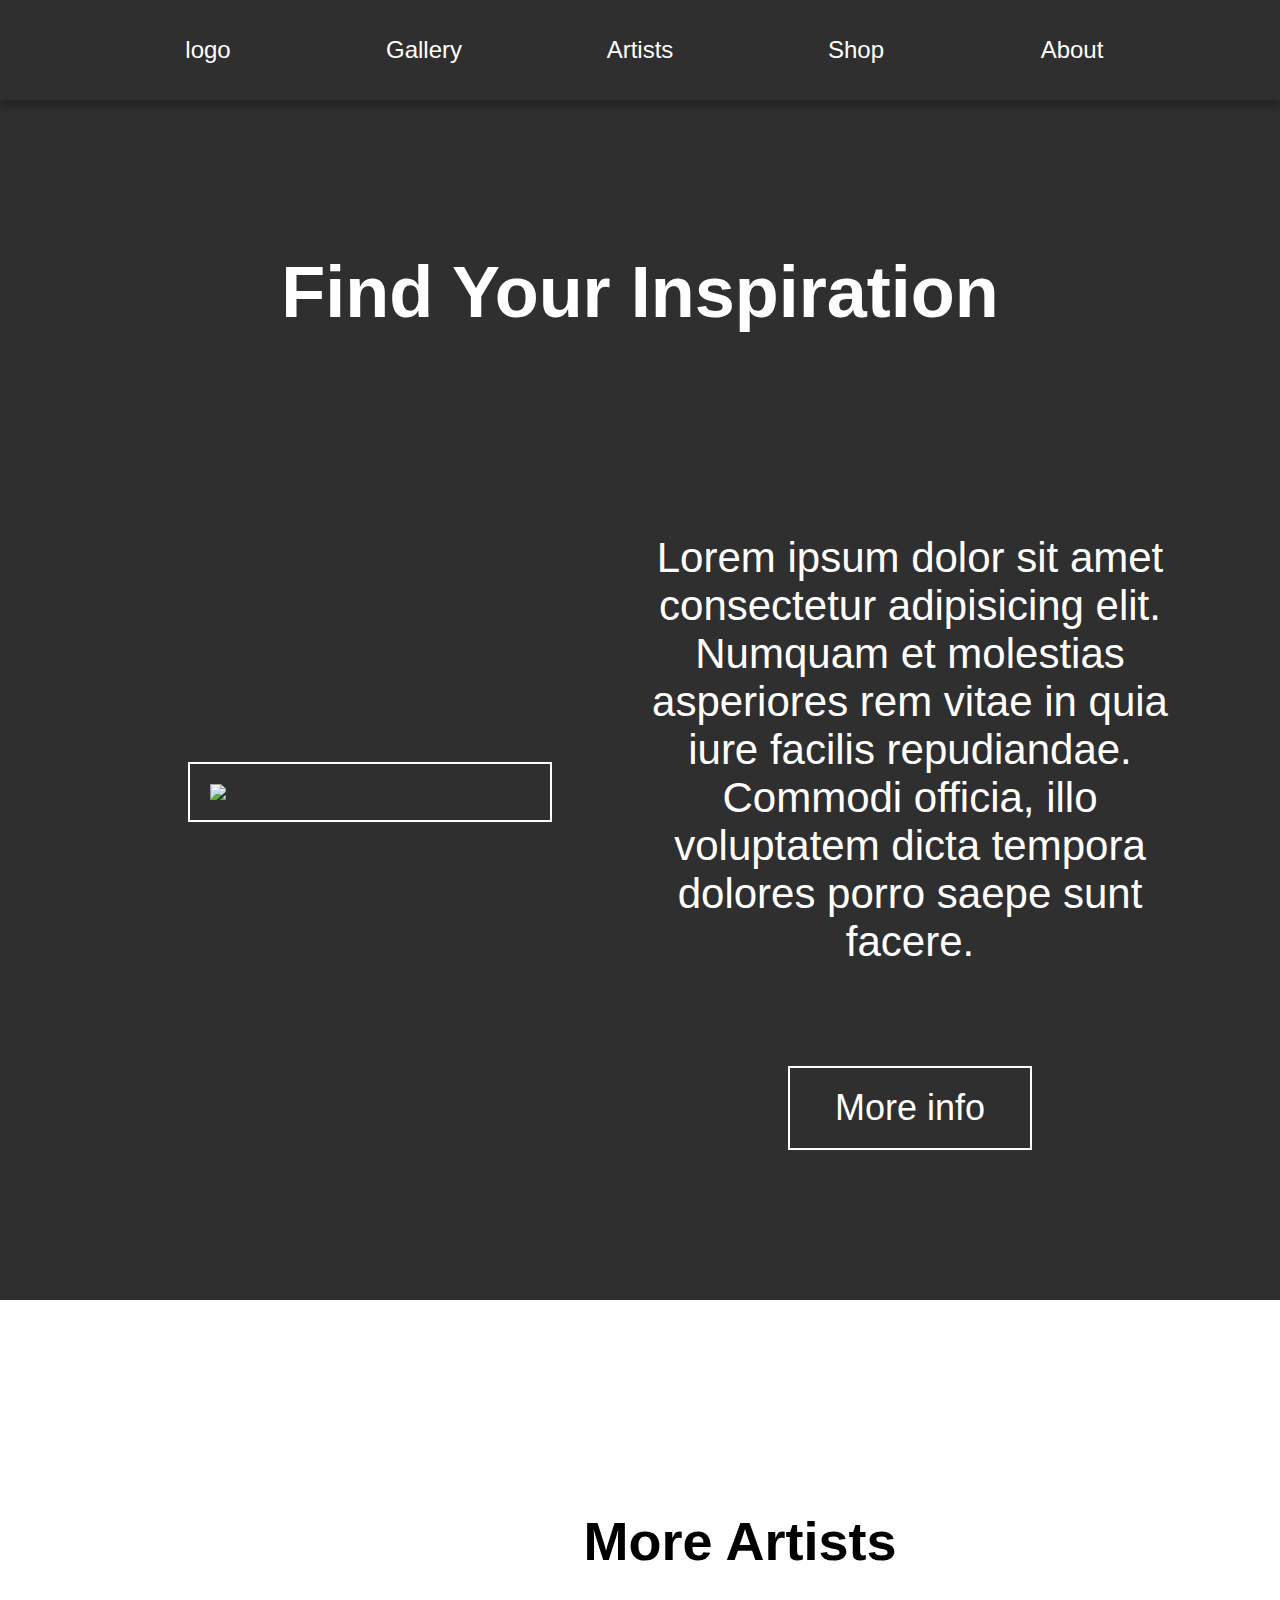
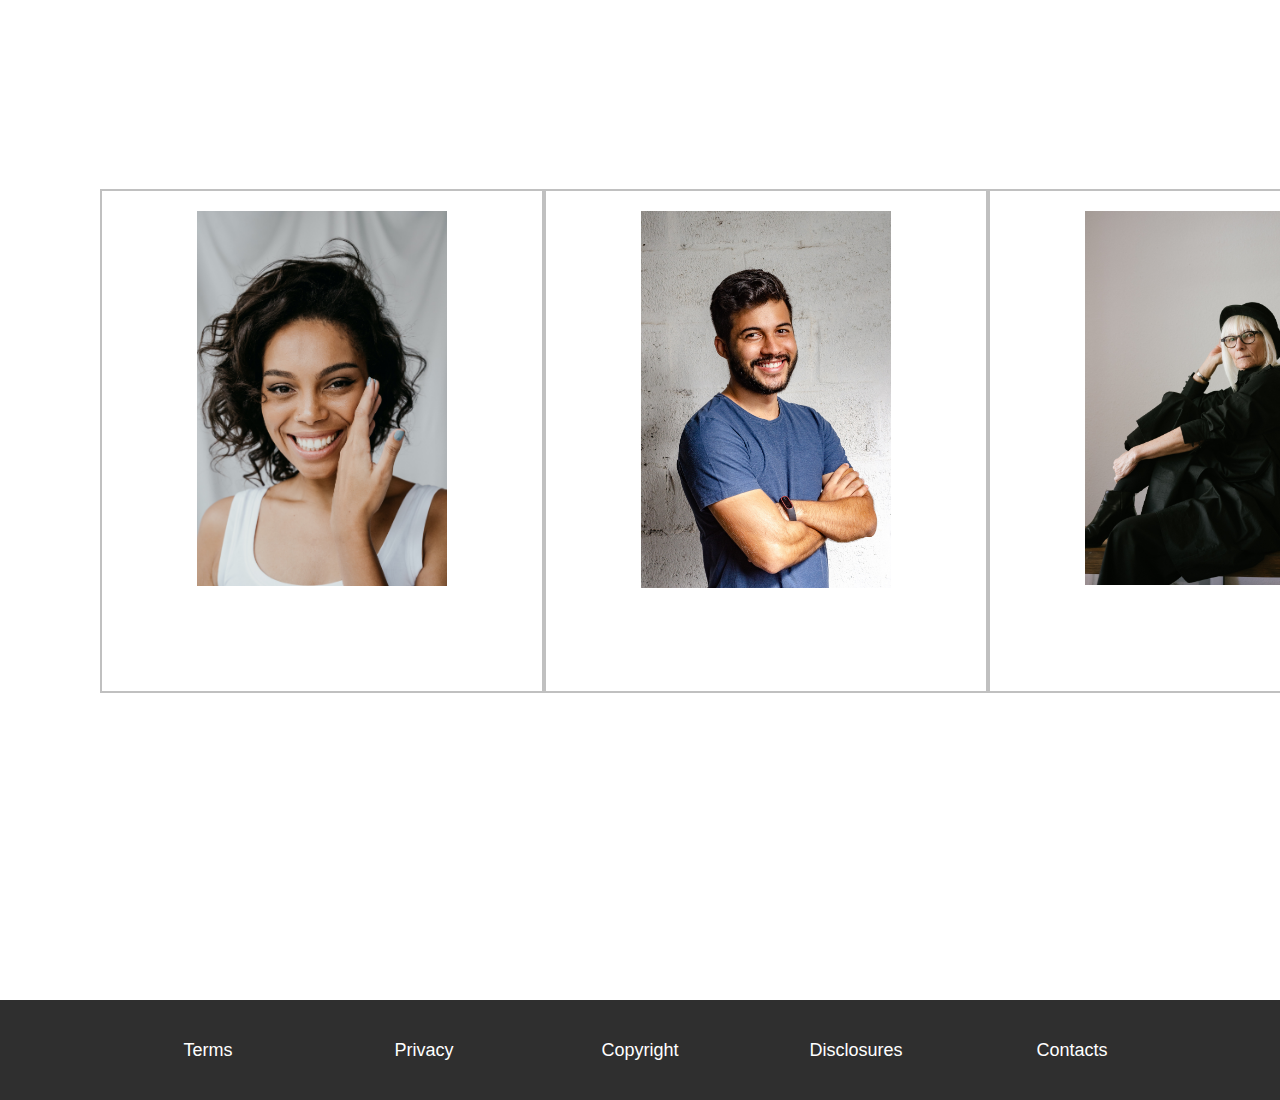
==== index.html @ 78b67b54 "zXXZx" ====
<!DOCTYPE html>
<html lang="en">
<head>
    <meta charset="UTF-8">
    <meta http-equiv="X-UA-Compatible" content="IE=edge">
    <meta name="viewport" content="width=device-width, initial-scale=1.0">
    <link rel="stylesheet" href="style.css">
    <link rel="stylesheet" href="https://use.typekit.net/mwb7zas.css">
    <title>Document</title>
</head>
<body>
    <section>
        <header>
            <div class="container">
                <div class="nav">
                    <ul>
                        <li><a href="#">logo</a></li>
                        <li><a href="#">Gallery</a></li>
                        <li><a href="#">Artists</a></li>
                        <li><a href="#">Shop</a></li>
                        <li><a href="#">About</a></li>
                    </ul>
                </div>
            </div>
        </header>
    </section>
    <section>
        <div class="banner">
            <div class="title">
                <h2>Find Your Inspiration</h2>
            </div>
            <div class="container">
                <div class="banner_image">
                    <img src="images/banner_img.jpg" width="320px">
                </div>
                <div class="banner_text">
                    <p>Lorem ipsum dolor sit amet consectetur adipisicing elit. Numquam et molestias asperiores rem vitae in quia iure facilis repudiandae. Commodi officia, illo voluptatem dicta tempora dolores porro saepe sunt facere.</p>
                    <div class="banner_btn">
                        <a href="#">More info</a>
                    </div>
                </div>
            </div>
        </div>
    </section>
    <section>
        <div class="gallery">
            <div class="more_artists">
                <h2>More Artists</h2>
            </div>
            <div class="container">
                <div class="more_arts">
                    <div class="card">
                        <div class="artist_imgBx">
                            <img src="images/artist_2.jpg">
                        </div>
                        <div class="artist_info">
                            <p>Lorem ipsum, dolor sit amet consectetur adipisicing elit. Deserunt totam praesentium molestiae, ad beatae provident porro ipsa quasi suscipit eius voluptatibus tempore consequatur qui aliquam similique perferendis dolorem eum quisquam!</p>
                        </div>
                    </div>
                    <div class="card">
                        <div class="artist_imgBx">
                            <img src="images/artist_3.jpg">
                        </div>
                        <div class="artist_info">
                            <p>Lorem ipsum, dolor sit amet consectetur adipisicing elit. Deserunt totam praesentium molestiae, ad beatae provident porro ipsa quasi suscipit eius voluptatibus tempore consequatur qui aliquam similique perferendis dolorem eum quisquam!</p>
                        </div>
                    </div>
                    <div class="card">
                        <div class="artist_imgBx">
                            <img src="images/artist_4.jpg">
                        </div>
                        <div class="artist_info">
                            <p>Lorem ipsum, dolor sit amet consectetur adipisicing elit. Deserunt totam praesentium molestiae, ad beatae provident porro ipsa quasi suscipit eius voluptatibus tempore consequatur qui aliquam similique perferendis dolorem eum quisquam!</p>
                        </div>
                    </div>
                </div>
            </div>
        </div>
    </section>
    <section>
        <footer>
            <ul class="footer_info">
                <li>Terms</li>
                <li>Privacy</li>
                <li>Copyright</li>
                <li>Disclosures</li>
                <li>Contacts</li>
            </ul>
        </footer>
    </section>
    <script src="main.js"></script>
</body>
</html>
---- style.css ----
* {
    margin: 0;
    padding: 0;
    text-decoration: none;
    list-style: none;
    font-family: "kepler-3-display-variable", sans-serif;
}

body {
    background-color: #2f2f2f;
}

section {
    width: 100%;
    display: flex;
}

header {
    width: 100%;
    height : 100px;
    background: #2f2f2f;
    padding: 0 100px;
    display : flex;
    line-height: 100px;
    box-shadow: 0 8px 5px rgba(0, 0, 0, 0.2);
    color: white;
    font-size: 24px;
}

.container {
    width: 100%;
    display: flex;
    align-items: center;
    justify-content: space-between;
}

.nav {
    width: 100%;
    display: flex;
    justify-content: space-between;
    align-items: center;
    text-align: center;
}

.nav ul {
    display: flex;
    width: 100%;
}

.nav ul li {
    display: flex;
    width: 100%;
    justify-content: center;
}

.nav ul li:hover {
    background: white;
    cursor: pointer;
}

.nav ul li a{
    color: white;
}

.nav ul li:hover a {
    color: black;
}

.banner {
    display: flex;
    flex-wrap: wrap;
    width: 100%;
    height: 1000px;
    padding: 100px;
    justify-content: center;
    align-items: center;
    overflow: hidden;
}

.title {
    font-size: 48px;
    color: white;
}

.banner_image {
    width: 50%;
    height: 100%;
    display: flex;
    justify-content: center;
}

.banner_image img {
    display: flex;
    max-width: 100%;
    height: auto;
    padding: 20px;
    border: 2.5px solid white;
}

.banner_text {
    display: flex;
    flex-direction: column;
    text-align: center;
    align-items: center;
    justify-content: space-between;
    width: 50%;
    height: 100%;
}

.banner_text p {
    display: flex;
    align-items: center;
    font-size: 42px;
    color: white;
    padding: 100px 0;
}

.banner_btn {
    display: flex;
    justify-content: center;
    align-items: center;
    width: 240px;
    height: 80px;
    border: 2.5px solid white;
}

.banner_btn a {
    color: white;
    font-size: 36px;
}

.gallery {
    display : flex;
    flex-wrap: wrap;
    justify-content: center;
    align-items: center;
    width: 100%;
    padding: 100px;
    padding-bottom: 200px;
    height : 1000px;
    background-color: white;
}

.more_artists {
    font-size: 36px;
}

.more_arts {
    display: flex;
    justify-content: space-between;
    align-items: center;
    width: 100%;
    height: 500px;
}

.card {
    position: relative;
    display: flex;
    flex-direction: column;
    align-items: center;
    height: 500px;
    border: 2.5px solid silver;
    transition: 0.5s ease-in-out;
}

.card:hover {
    height: 700px;
}

.artist_imgBx {
    position: relative;
    justify-content: center;
    padding: 20px;
}

.artist_imgBx img {
    position: relative;
    width: 250px;
}

.artist_info {
    display: flex;
    align-items: center;
    width: 400px;
    height:250px;
    padding: 20px;
    text-align: center;
    font-size: 24px;
    visibility: hidden;
    opacity: 0;
    transition: 0.5s ease-in-out;
}

.card:hover .artist_info {
    visibility: visible;
    opacity: 1;
    transition-delay: 0.5s;
}

footer {
    width: 100%;
    height : 100px;
    background-color: #2f2f2f;
    padding: 0 100px;
    display : flex;
    justify-content: space-between;
    align-items: center;
    line-height: 100px;
    color: white;
    font-size: 18px;
    text-align: center;
}

.footer_info {
    display: flex;
    width: 100%;
}

.footer_info li {
    display: flex;
    width: 100%;
    justify-content: center;
}
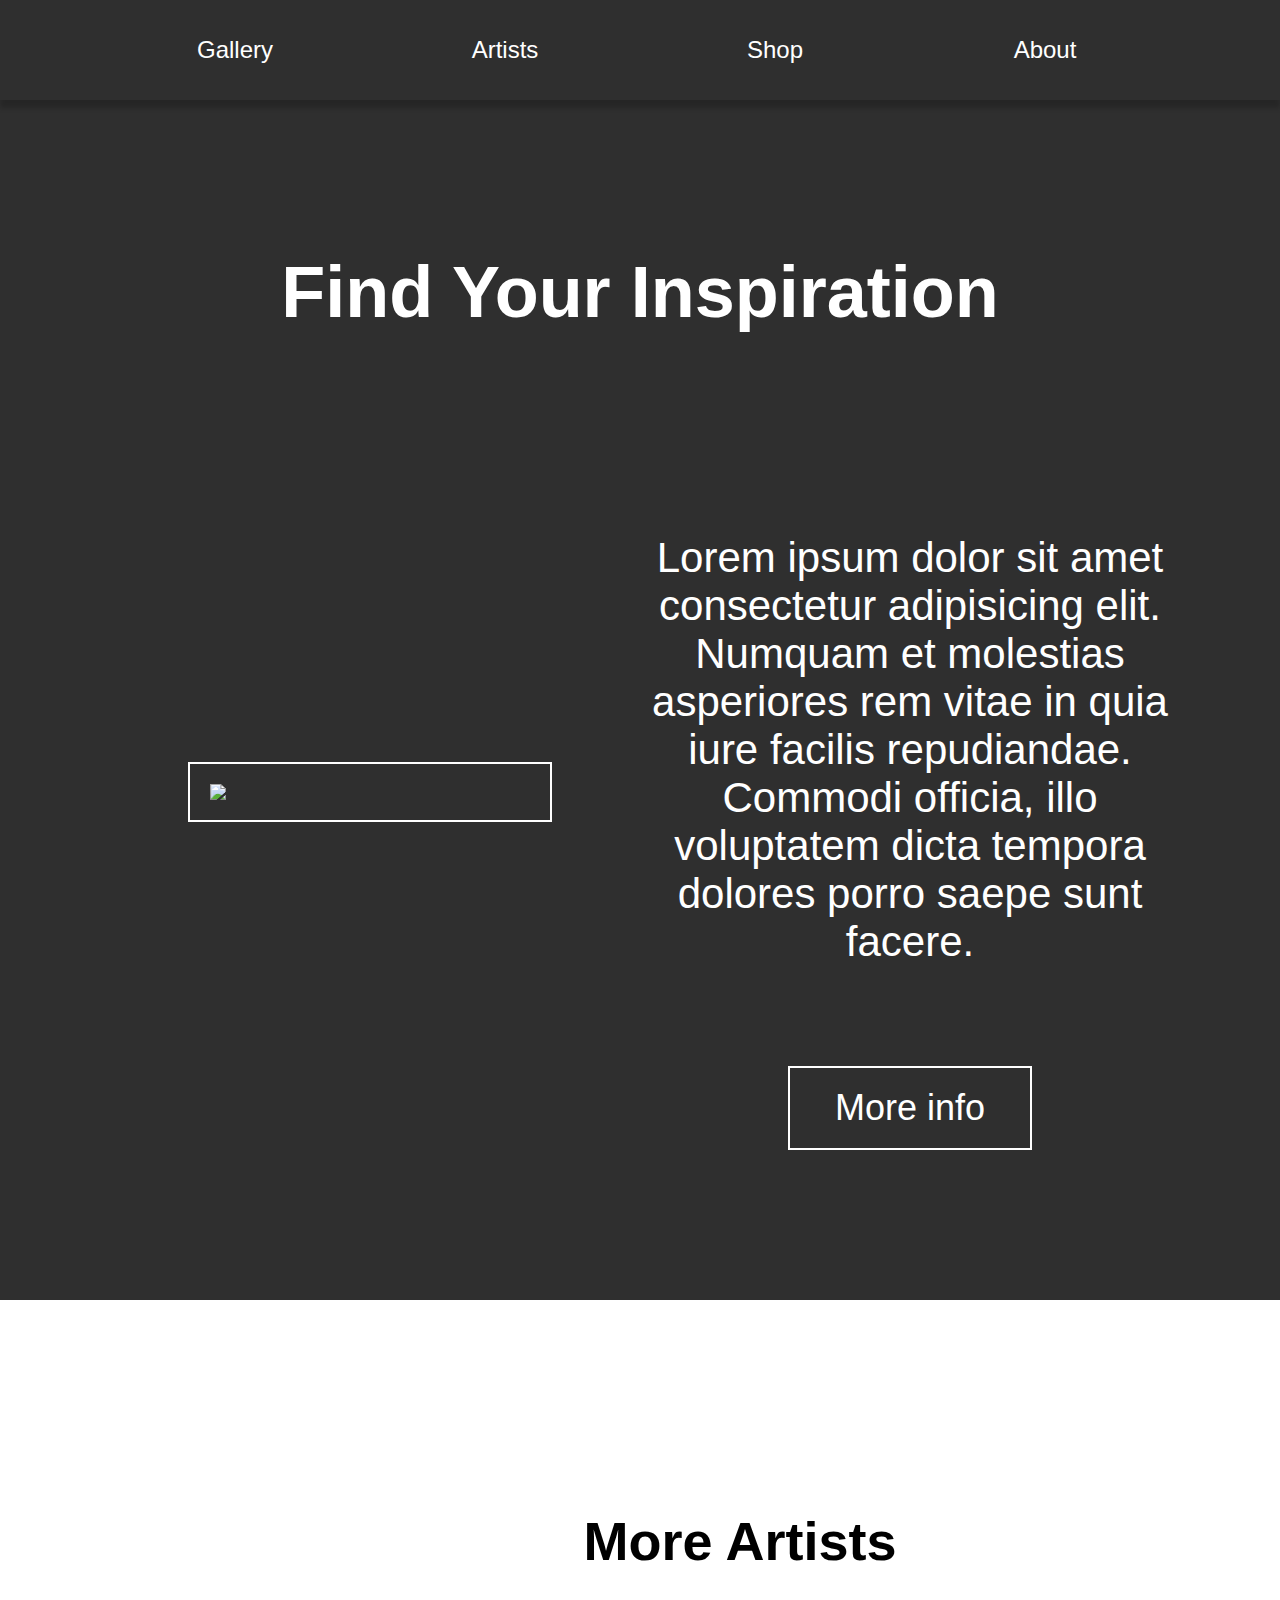
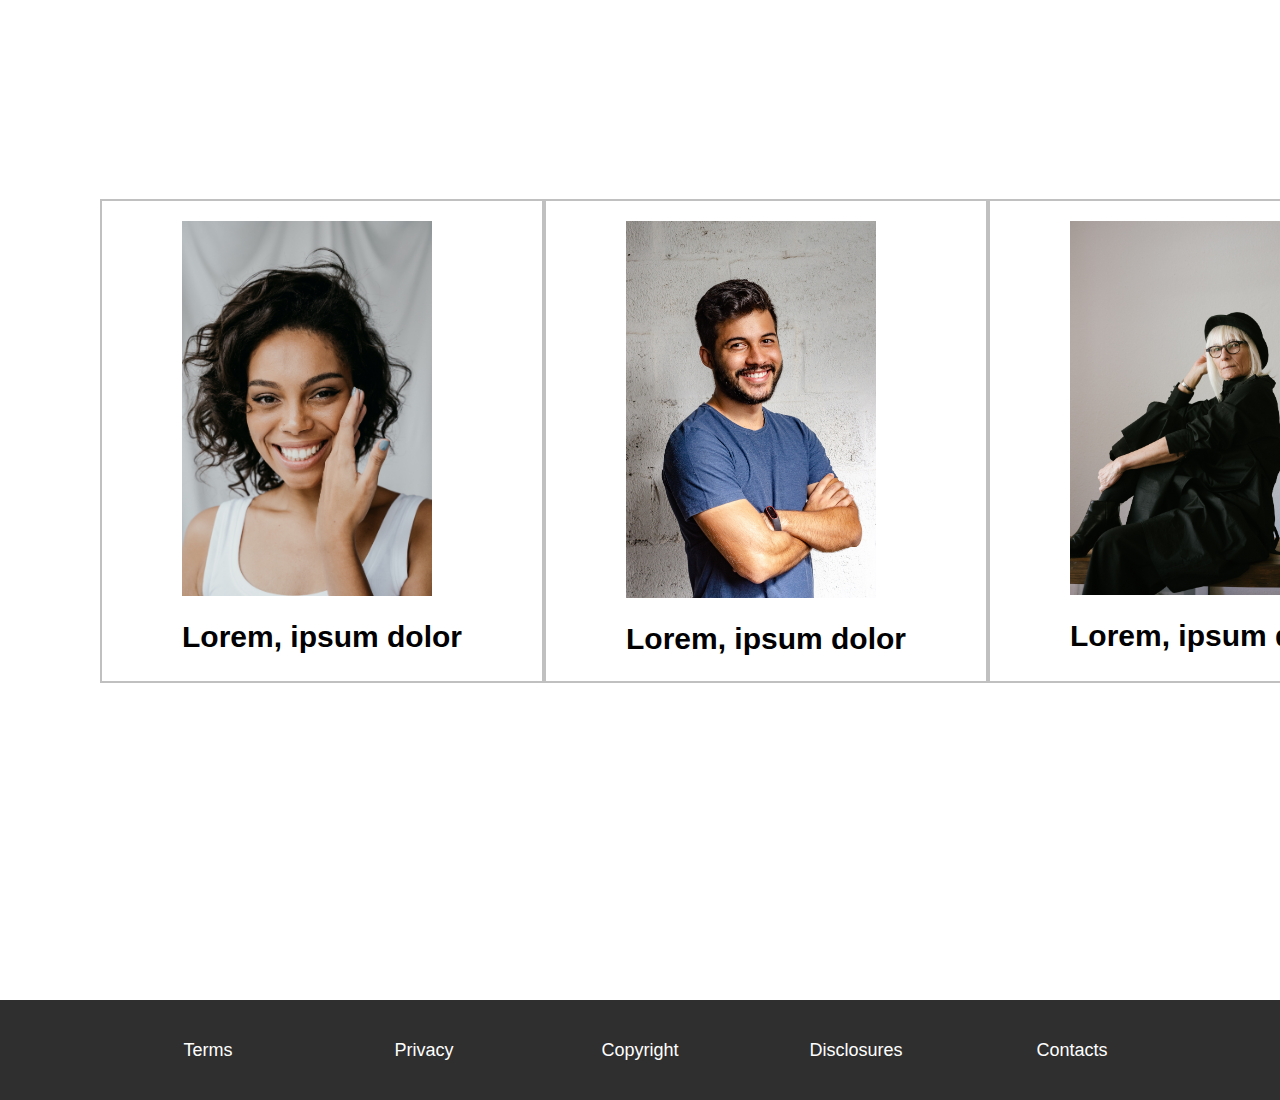
==== commit fb8b1594: "2023-03-09" ====
--- a/index.html
+++ b/index.html
@@ -14,7 +14,6 @@
             <div class="container">
                 <div class="nav">
                     <ul>
-                        <li><a href="#">logo</a></li>
                         <li><a href="#">Gallery</a></li>
                         <li><a href="#">Artists</a></li>
                         <li><a href="#">Shop</a></li>
@@ -26,7 +25,7 @@
     </section>
     <section>
         <div class="banner">
-            <div class="title">
+            <div class="banner_title">
                 <h2>Find Your Inspiration</h2>
             </div>
             <div class="container">
@@ -44,30 +43,33 @@
     </section>
     <section>
         <div class="gallery">
-            <div class="more_artists">
+            <div class="artist_title">
                 <h2>More Artists</h2>
             </div>
             <div class="container">
                 <div class="more_arts">
-                    <div class="card">
+                    <div class="artist_card">
                         <div class="artist_imgBx">
                             <img src="images/artist_2.jpg">
+                            <p>Lorem, ipsum dolor</p>
                         </div>
                         <div class="artist_info">
                             <p>Lorem ipsum, dolor sit amet consectetur adipisicing elit. Deserunt totam praesentium molestiae, ad beatae provident porro ipsa quasi suscipit eius voluptatibus tempore consequatur qui aliquam similique perferendis dolorem eum quisquam!</p>
                         </div>
                     </div>
-                    <div class="card">
+                    <div class="artist_card">
                         <div class="artist_imgBx">
                             <img src="images/artist_3.jpg">
+                            <p>Lorem, ipsum dolor</p>
                         </div>
                         <div class="artist_info">
                             <p>Lorem ipsum, dolor sit amet consectetur adipisicing elit. Deserunt totam praesentium molestiae, ad beatae provident porro ipsa quasi suscipit eius voluptatibus tempore consequatur qui aliquam similique perferendis dolorem eum quisquam!</p>
                         </div>
                     </div>
-                    <div class="card">
+                    <div class="artist_card">
                         <div class="artist_imgBx">
                             <img src="images/artist_4.jpg">
+                            <p>Lorem, ipsum dolor</p>
                         </div>
                         <div class="artist_info">
                             <p>Lorem ipsum, dolor sit amet consectetur adipisicing elit. Deserunt totam praesentium molestiae, ad beatae provident porro ipsa quasi suscipit eius voluptatibus tempore consequatur qui aliquam similique perferendis dolorem eum quisquam!</p>
--- a/style.css
+++ b/style.css
@@ -77,7 +77,7 @@
     overflow: hidden;
 }
 
-.title {
+.banner_title {
     font-size: 48px;
     color: white;
 }
@@ -141,7 +141,7 @@
     background-color: white;
 }
 
-.more_artists {
+.artist_title {
     font-size: 36px;
 }
 
@@ -153,17 +153,17 @@
     height: 500px;
 }
 
-.card {
+.artist_card {
     position: relative;
     display: flex;
     flex-direction: column;
     align-items: center;
-    height: 500px;
+    height: 480px;
     border: 2.5px solid silver;
     transition: 0.5s ease-in-out;
 }
 
-.card:hover {
+.artist_card:hover {
     height: 700px;
 }
 
@@ -176,6 +176,13 @@
 .artist_imgBx img {
     position: relative;
     width: 250px;
+}
+
+.artist_imgBx p {
+    padding-top: 20px;
+    text-align: center;
+    font-size: 30px;
+    font-weight: 800;
 }
 
 .artist_info {
@@ -191,7 +198,7 @@
     transition: 0.5s ease-in-out;
 }
 
-.card:hover .artist_info {
+.artist_card:hover .artist_info {
     visibility: visible;
     opacity: 1;
     transition-delay: 0.5s;
@@ -220,4 +227,66 @@
     display: flex;
     width: 100%;
     justify-content: center;
+}
+
+@media (max-width:991px) {
+    .container {
+        display: flex;
+        flex-direction: column;
+    }
+
+    header {
+        height: 400px;
+    }
+
+    .nav ul {
+        display: flex;
+        flex-direction: column;
+    }
+
+    .nav ul li {
+        display: flex;
+        align-items: center;
+    }
+
+    .banner {
+        height: 1200px;
+    }
+
+    .banner_title {
+        font-size: 36px;
+        color: white;
+        padding-bottom: 40px;
+    }
+
+    .banner_text p {
+        display: flex;
+        align-items: center;
+        font-size: 28px;
+    }
+
+    .gallery {
+        height: 2500px;
+        padding: 0;
+    }
+
+    .artist_title {
+        position: relative;
+        display: flex;
+        justify-content: center;
+        align-items: center;
+        padding: 0;
+    }
+    
+    .more_arts {
+        position: relative;
+        display: flex;
+        flex-direction: column;
+        justify-content: center;
+        height: 2000px;
+    }
+
+    .artist_card {
+        margin: 100px 0;
+    }
 }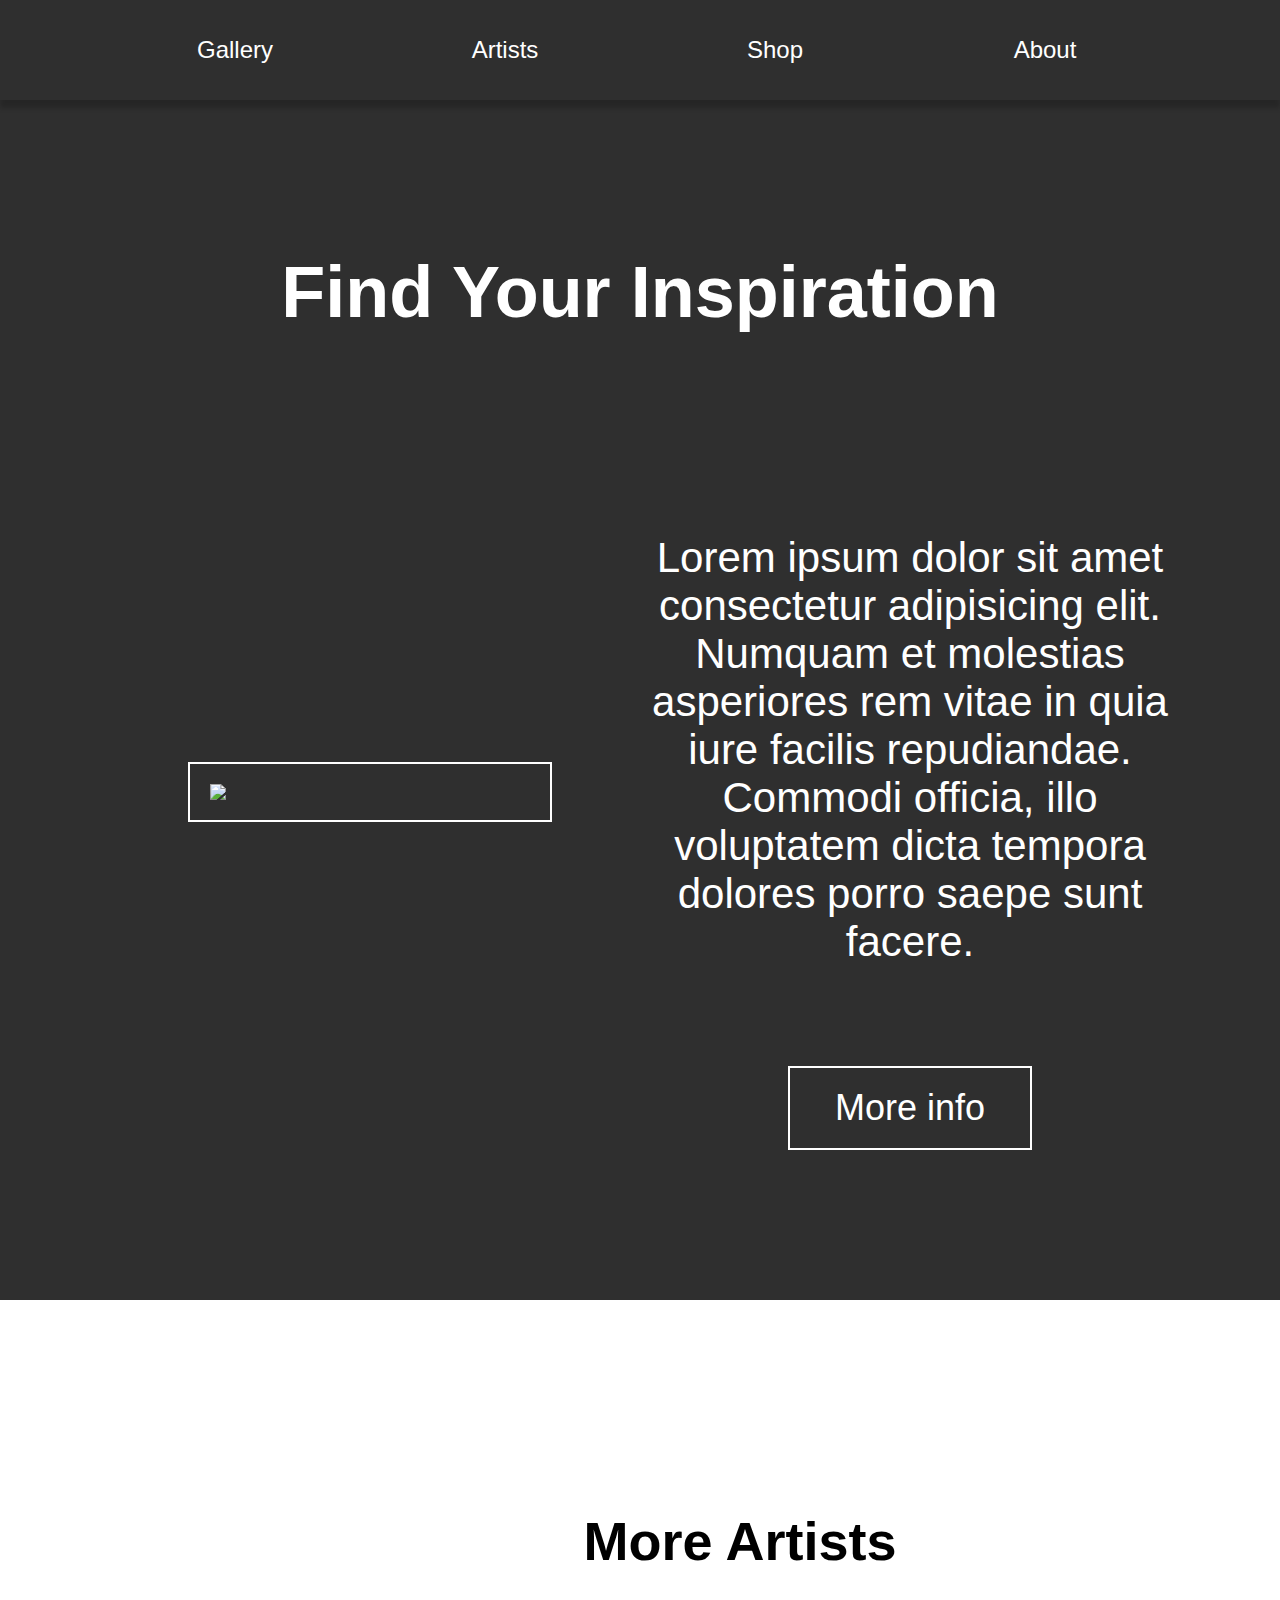
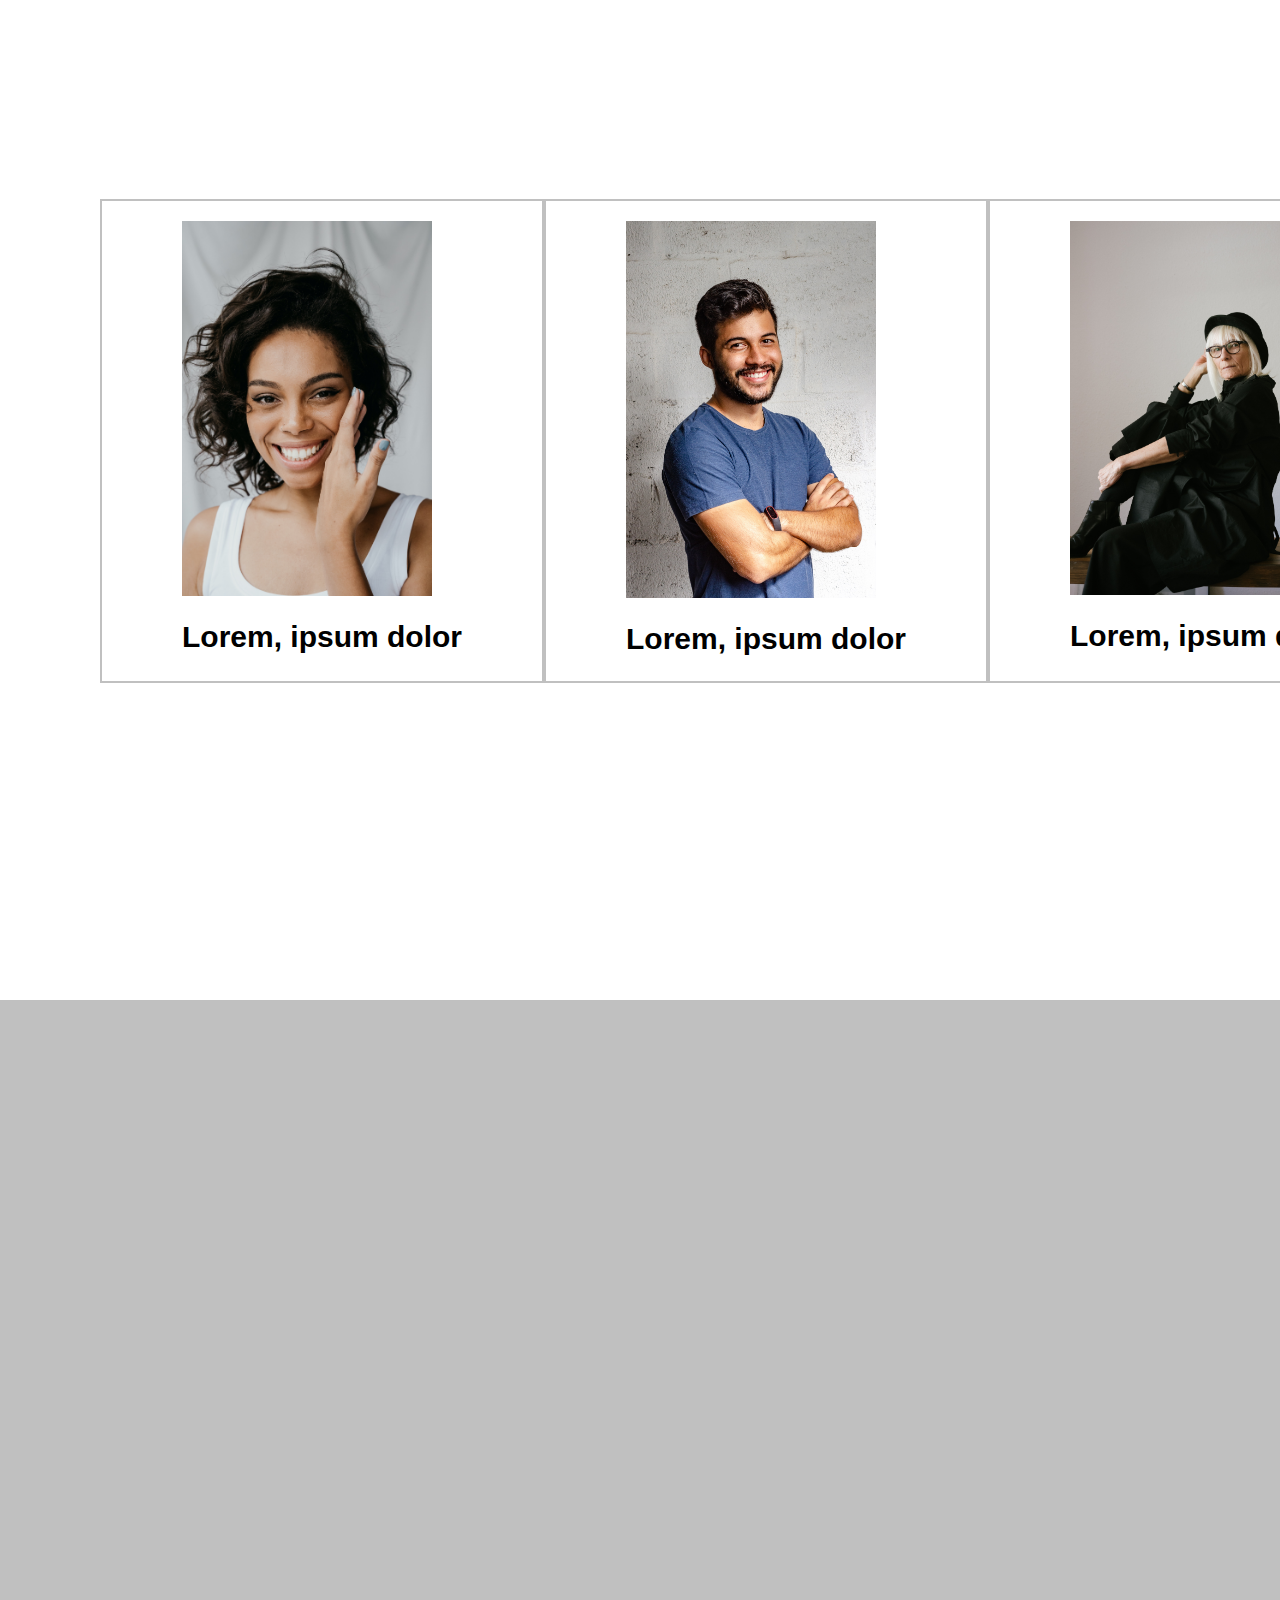
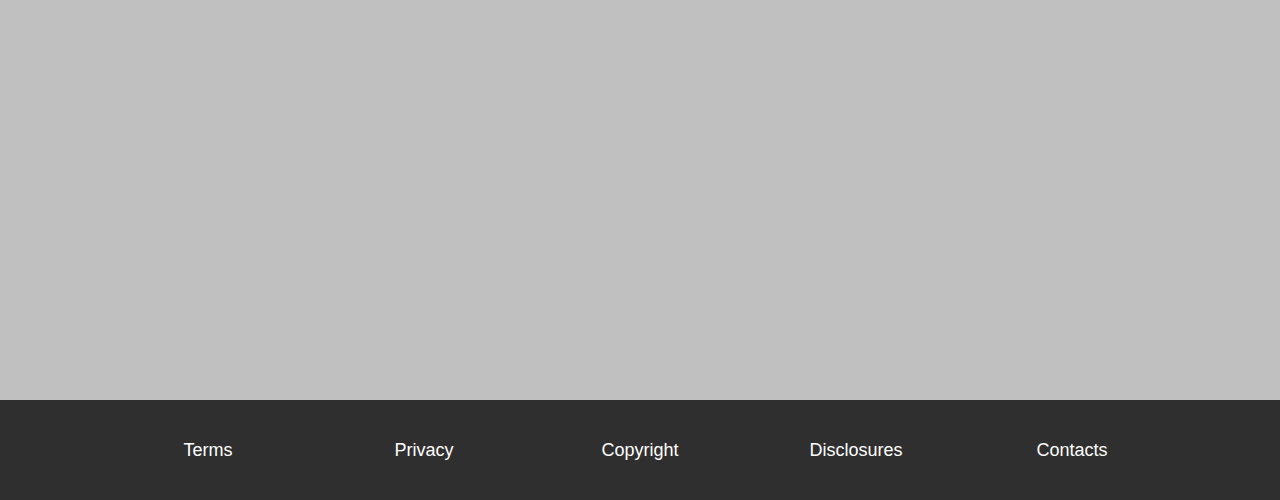
==== commit 1a989a6e: "add javascript" ====
--- a/index.html
+++ b/index.html
@@ -29,10 +29,10 @@
                 <h2>Find Your Inspiration</h2>
             </div>
             <div class="container">
-                <div class="banner_image">
-                    <img src="images/banner_img.jpg" width="320px">
+                <div class="banner_imgBx" id="banner_imgBx">
+                    <img id="banner_img" src="images/banner_img.jpg" width="320px">
                 </div>
-                <div class="banner_text">
+                <div class="banner_text" id="banner_text">
                     <p>Lorem ipsum dolor sit amet consectetur adipisicing elit. Numquam et molestias asperiores rem vitae in quia iure facilis repudiandae. Commodi officia, illo voluptatem dicta tempora dolores porro saepe sunt facere.</p>
                     <div class="banner_btn">
                         <a href="#">More info</a>
@@ -80,6 +80,9 @@
         </div>
     </section>
     <section>
+        <div class="shop"></div>
+    </section>
+    <section>
         <footer>
             <ul class="footer_info">
                 <li>Terms</li>
--- a/style.css
+++ b/style.css
@@ -82,14 +82,15 @@
     color: white;
 }
 
-.banner_image {
+.banner_imgBx {
     width: 50%;
     height: 100%;
     display: flex;
     justify-content: center;
 }
 
-.banner_image img {
+#banner_img {
+    width: 320px;
     display: flex;
     max-width: 100%;
     height: auto;
@@ -97,6 +98,10 @@
     border: 2.5px solid white;
 }
 
+.banner_imgBx:hover {
+    cursor: pointer;
+}
+
 .banner_text {
     display: flex;
     flex-direction: column;
@@ -204,6 +209,12 @@
     transition-delay: 0.5s;
 }
 
+.shop {
+    width: 100%;
+    height: 1000px;
+    background: silver;
+}
+
 footer {
     width: 100%;
     height : 100px;
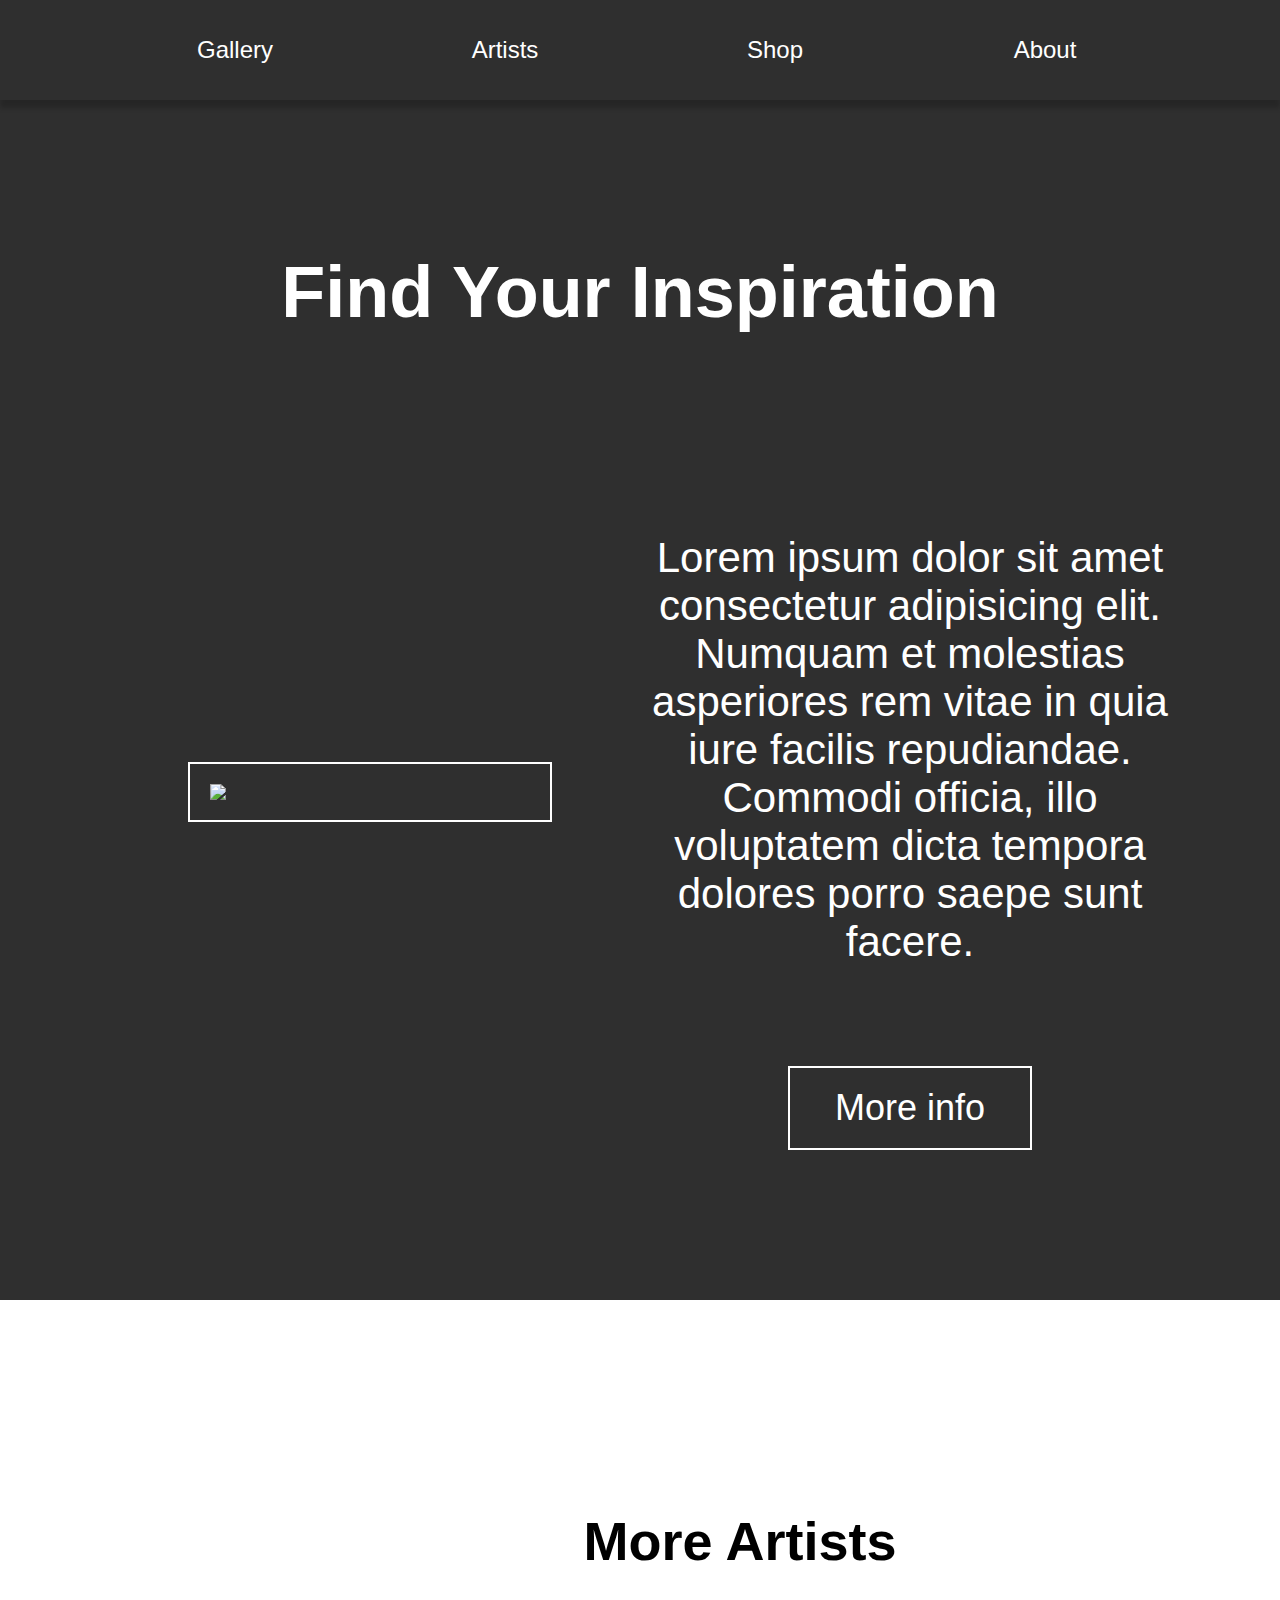
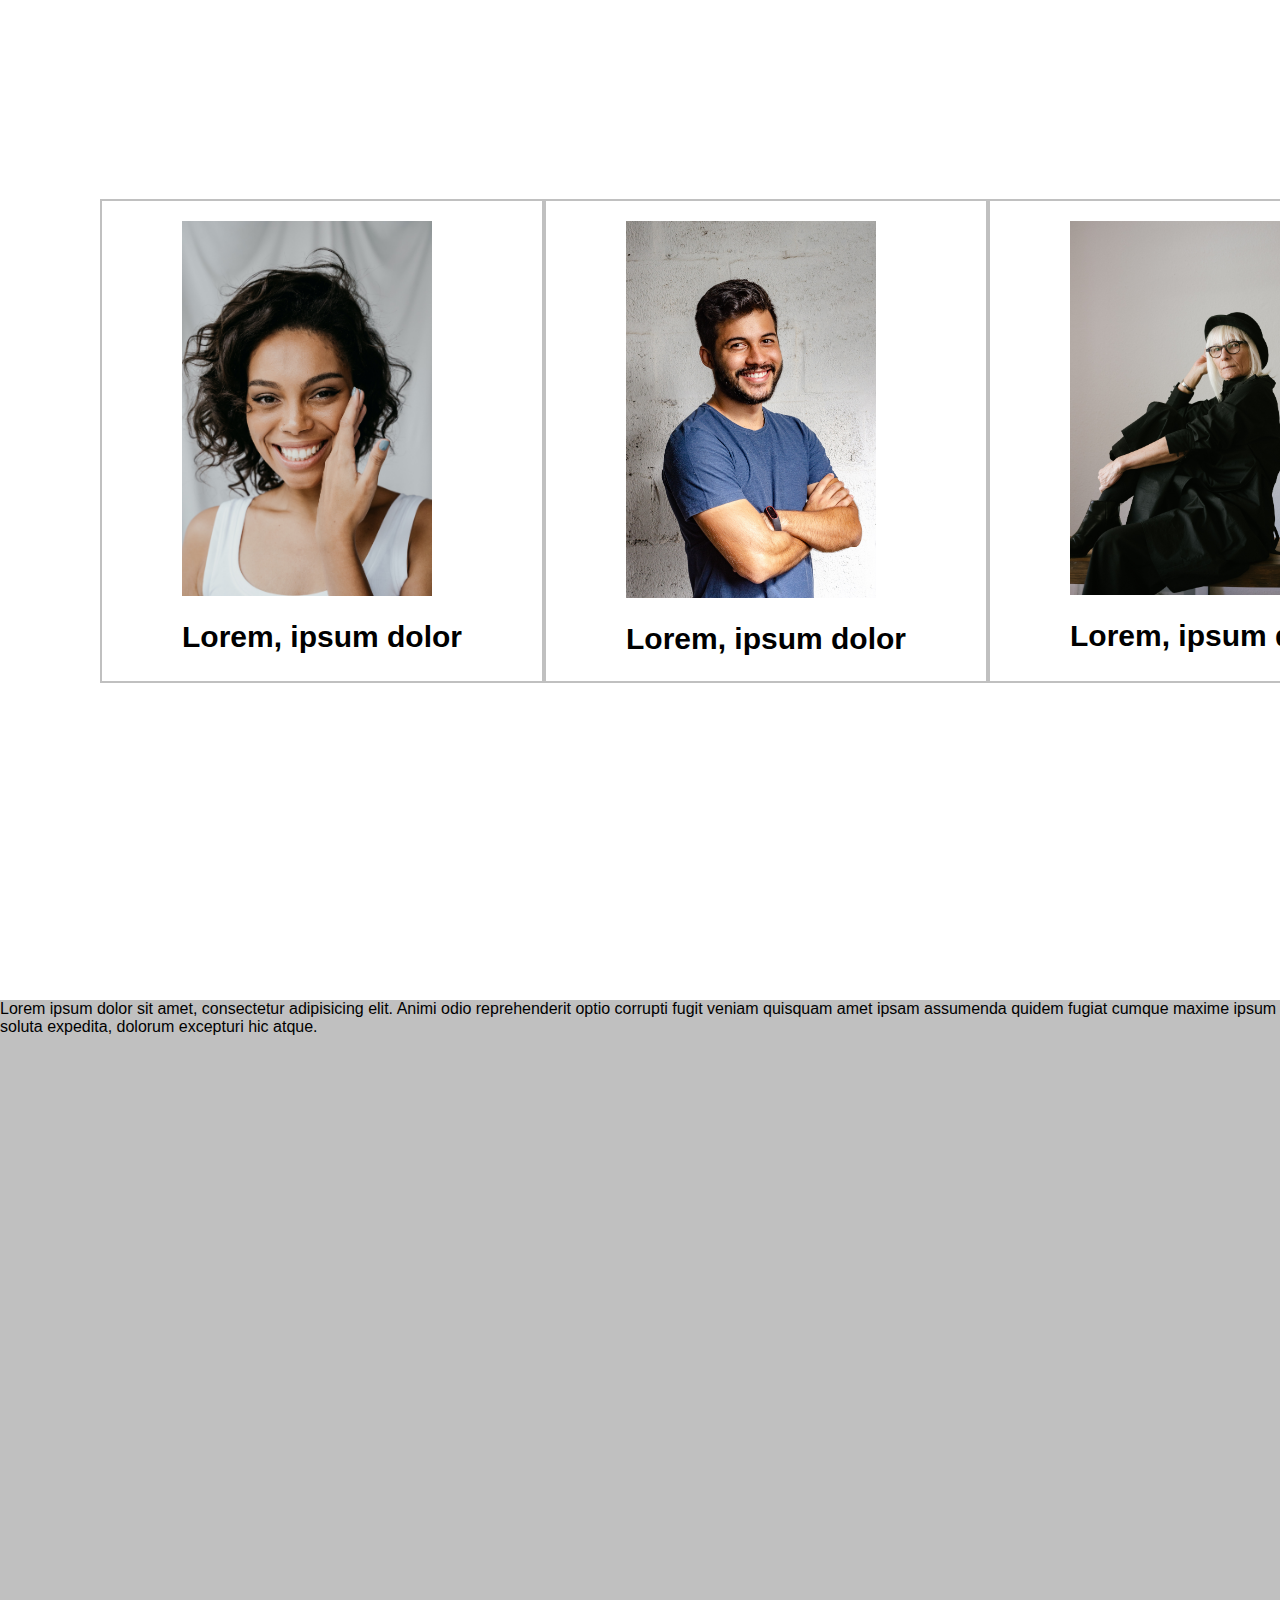
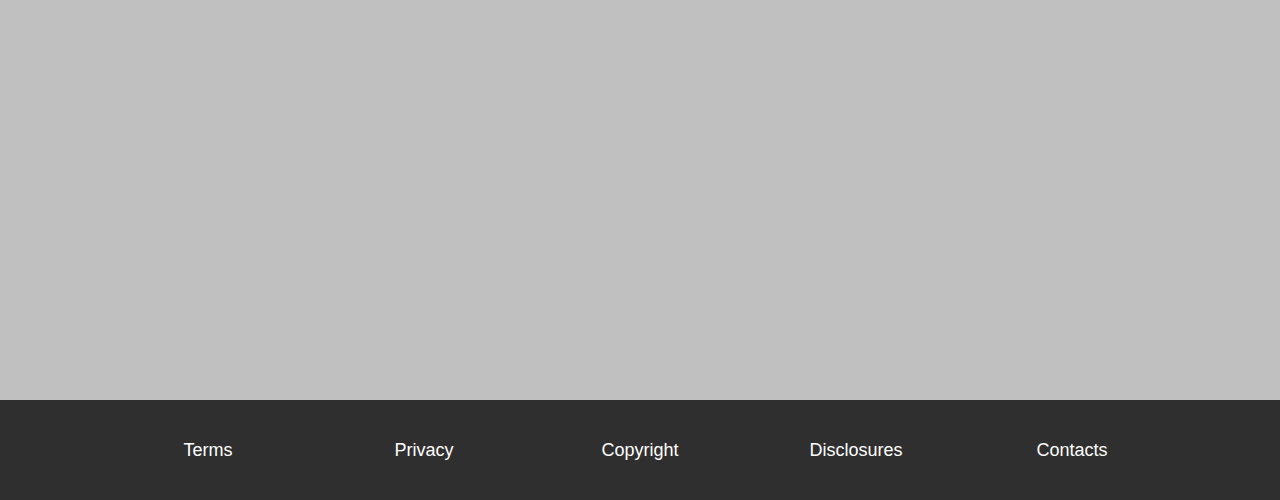
==== commit 5e245776: "000" ====
--- a/index.html
+++ b/index.html
@@ -80,7 +80,11 @@
         </div>
     </section>
     <section>
-        <div class="shop"></div>
+        <div class="shop">
+            <div class="shop_title">
+                <p>Lorem ipsum dolor sit amet, consectetur adipisicing elit. Animi odio reprehenderit optio corrupti fugit veniam quisquam amet ipsam assumenda quidem fugiat cumque maxime ipsum soluta expedita, dolorum excepturi hic atque.</p>
+            </div>
+        </div>
     </section>
     <section>
         <footer>
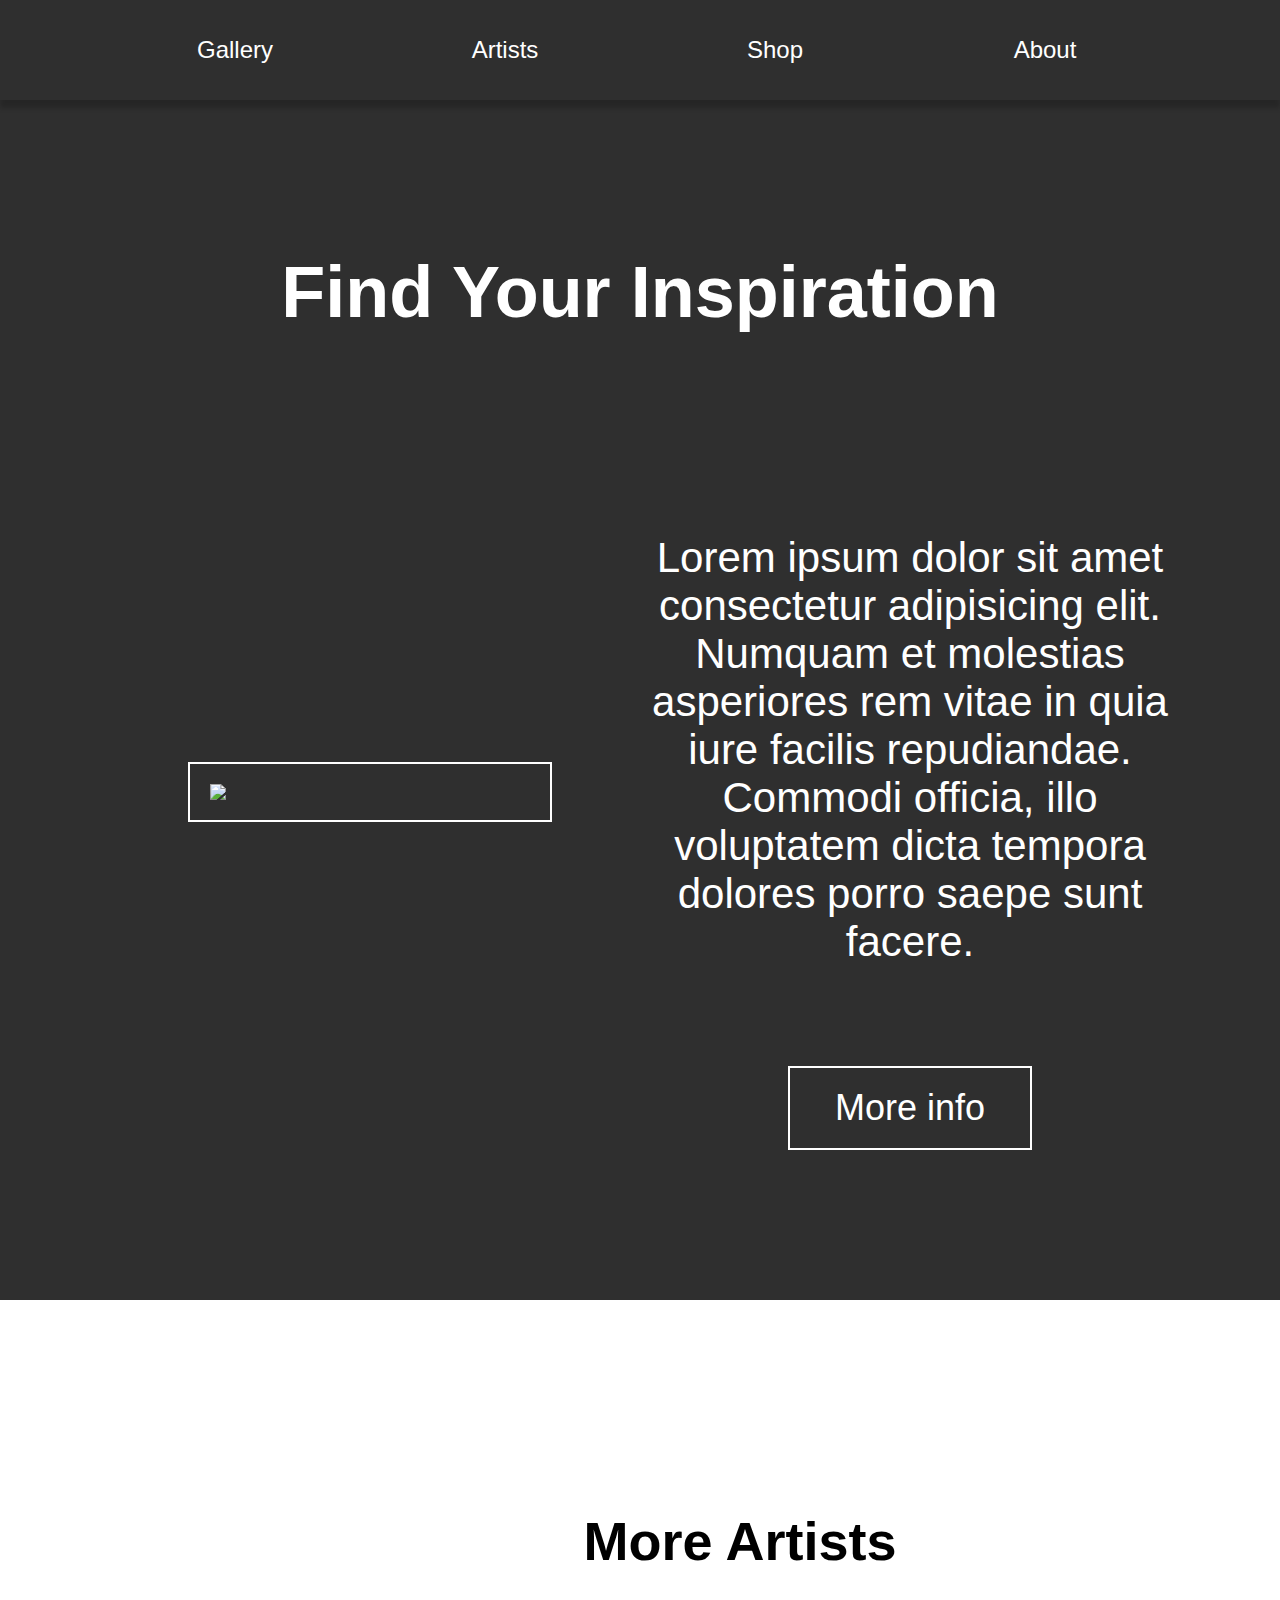
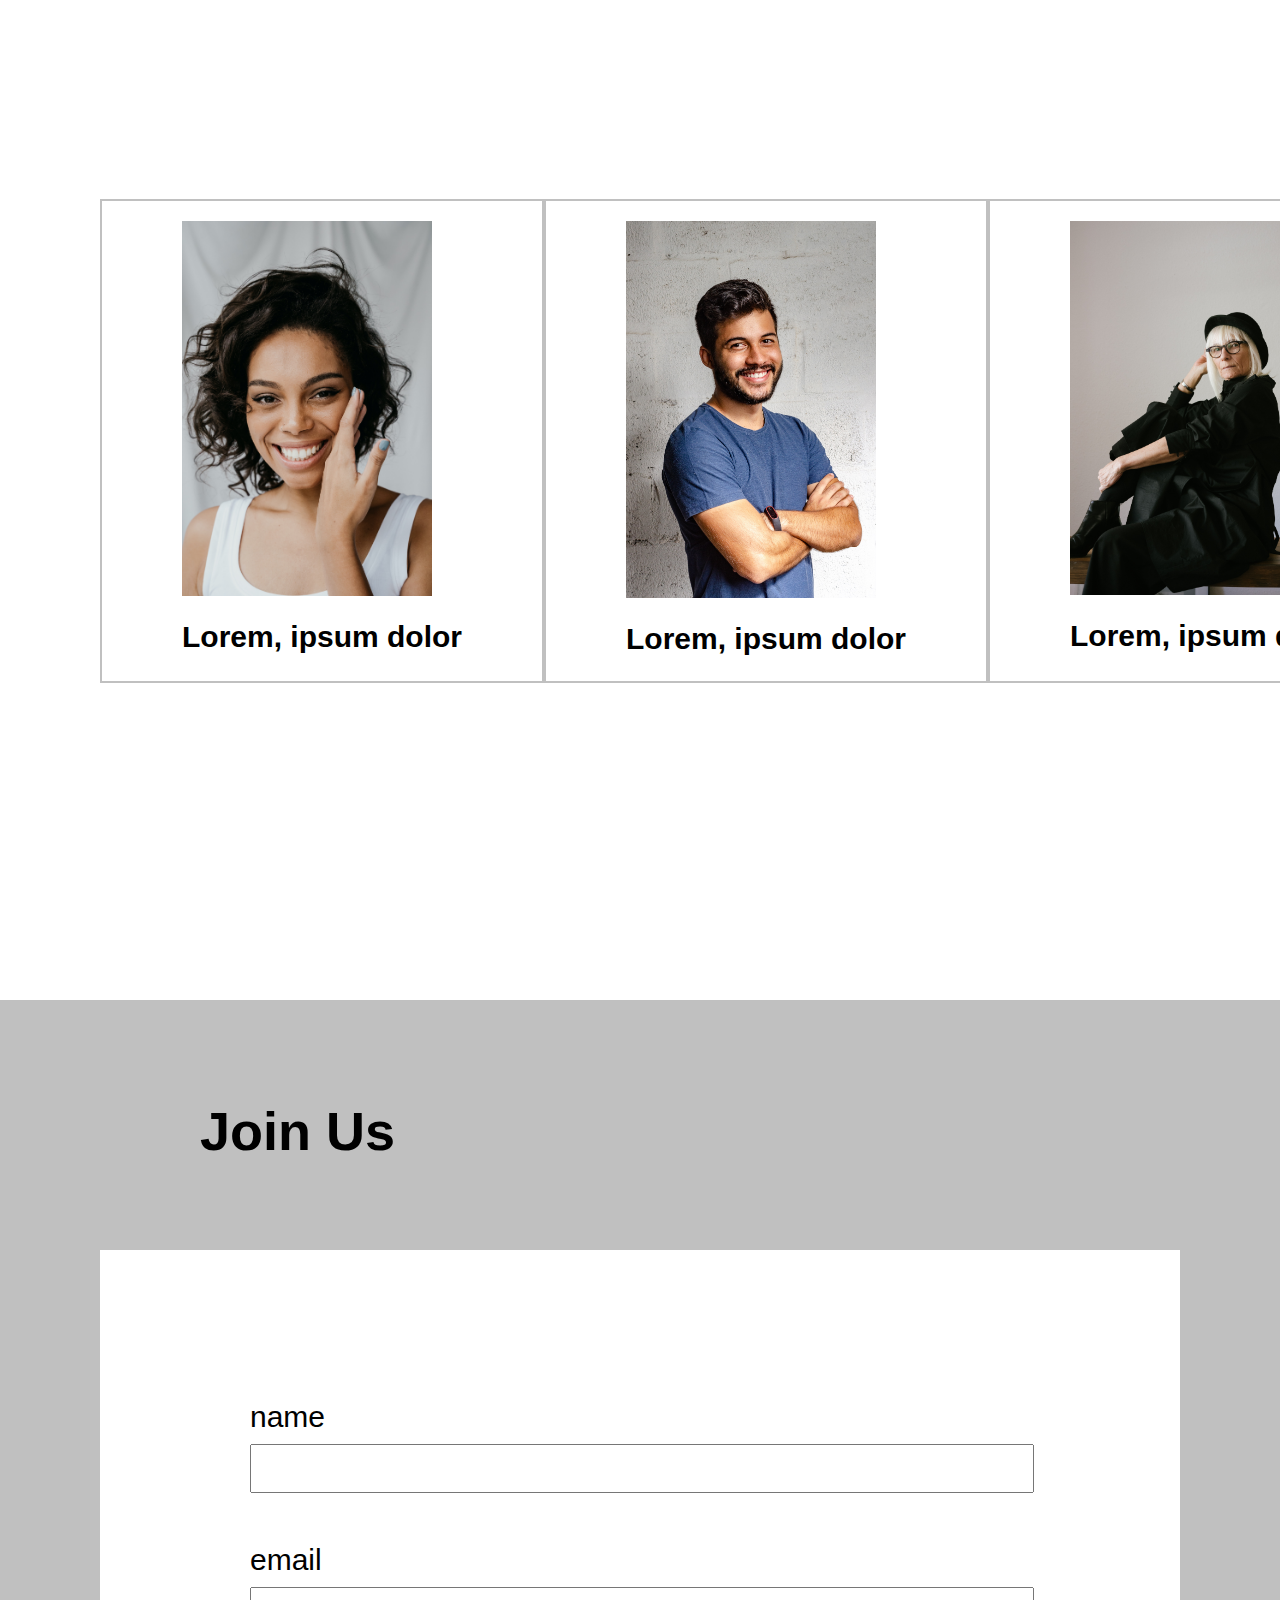
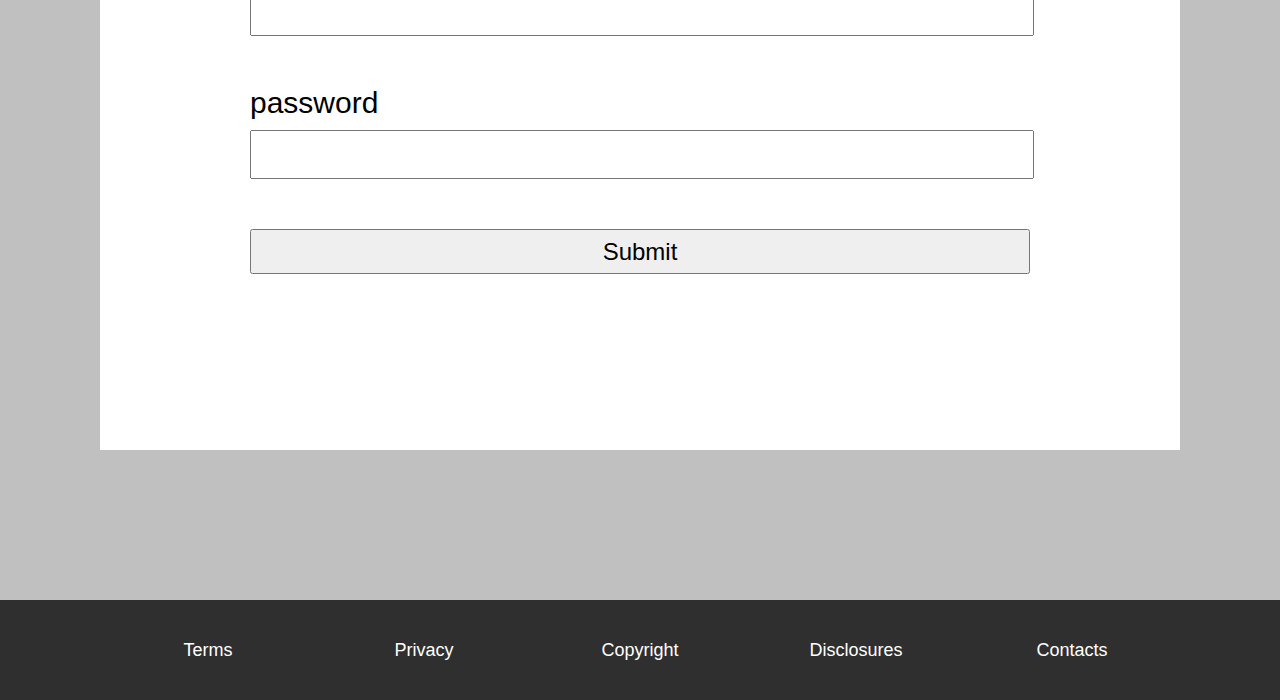
==== commit b3986f85: "2023-03-10" ====
--- a/index.html
+++ b/index.html
@@ -80,9 +80,17 @@
         </div>
     </section>
     <section>
-        <div class="shop">
-            <div class="shop_title">
-                <p>Lorem ipsum dolor sit amet, consectetur adipisicing elit. Animi odio reprehenderit optio corrupti fugit veniam quisquam amet ipsam assumenda quidem fugiat cumque maxime ipsum soluta expedita, dolorum excepturi hic atque.</p>
+        <div class="join">
+            <div class="join_title">
+                <h2>Join Us</h2>
+            </div>
+            <div class="join_input">
+                <ul>
+                    <li><p>name</p><input type="text"></li>
+                    <li><p>email</p><input type="email"></li>
+                    <li><p>password</p><input type="password"></li>
+                    <li><input type="submit"></li>
+                </ul>
             </div>
         </div>
     </section>
--- a/style.css
+++ b/style.css
@@ -51,6 +51,7 @@
     display: flex;
     width: 100%;
     justify-content: center;
+    transition: 0.5s;
 }
 
 .nav ul li:hover {
@@ -80,6 +81,7 @@
 .banner_title {
     font-size: 48px;
     color: white;
+    text-align: center;
 }
 
 .banner_imgBx {
@@ -87,6 +89,7 @@
     height: 100%;
     display: flex;
     justify-content: center;
+    transition: 0.25s;
 }
 
 #banner_img {
@@ -96,6 +99,7 @@
     height: auto;
     padding: 20px;
     border: 2.5px solid white;
+    transition: 0.25s;
 }
 
 .banner_imgBx:hover {
@@ -127,6 +131,17 @@
     width: 240px;
     height: 80px;
     border: 2.5px solid white;
+}
+
+.banner_btn:hover {
+    background: white;
+    transition: 0.5s;
+    cursor: pointer;
+}
+
+.banner_btn:hover a {
+    color: black;
+    transition: 0.5s;
 }
 
 .banner_btn a {
@@ -209,10 +224,52 @@
     transition-delay: 0.5s;
 }
 
-.shop {
+.join {
+    display: flex;
+    flex-wrap: wrap;
     width: 100%;
     height: 1000px;
+    padding: 100px;
     background: silver;
+}
+
+.join_title {
+    width: 100%;
+    height: 100px;
+    display: flex;
+    padding-left: 100px;
+    font-size: 36px;
+}
+
+.join_input {
+    width: 100%;
+    height: 800px;
+    display: flex;
+    background: white;
+    font-size: 30px;
+}
+
+.join_input ul {
+    width: 100%;
+    display: flex;
+    padding: 150px;
+    flex-direction: column;
+    align-items: center;
+}
+
+.join_input ul li {
+    width: 100%;
+    padding-bottom: 50px;
+}
+
+.join_input ul li p {
+    padding-bottom: 10px;
+}
+
+.join_input ul li input {
+    width: 100%;
+    height: 45px;
+    font-size: 24px;
 }
 
 footer {
@@ -238,6 +295,7 @@
     display: flex;
     width: 100%;
     justify-content: center;
+    cursor: pointer;
 }
 
 @media (max-width:991px) {
@@ -248,6 +306,7 @@
 
     header {
         height: 400px;
+        padding: 0;
     }
 
     .nav ul {
@@ -300,4 +359,26 @@
     .artist_card {
         margin: 100px 0;
     }
+
+    footer {
+        width: 100%;
+        height : 100px;
+        padding: 0 100px;
+        display : flex;
+        flex-direction: column;
+        line-height: 100px;
+        text-align: center;
+    }
+    
+    .footer_info {
+        display: flex;
+        width: 100%;
+        flex-direction: column;
+    }
+    
+    .footer_info li {
+        display: flex;
+        width: 100%;
+        flex-direction: column;
+    }
 }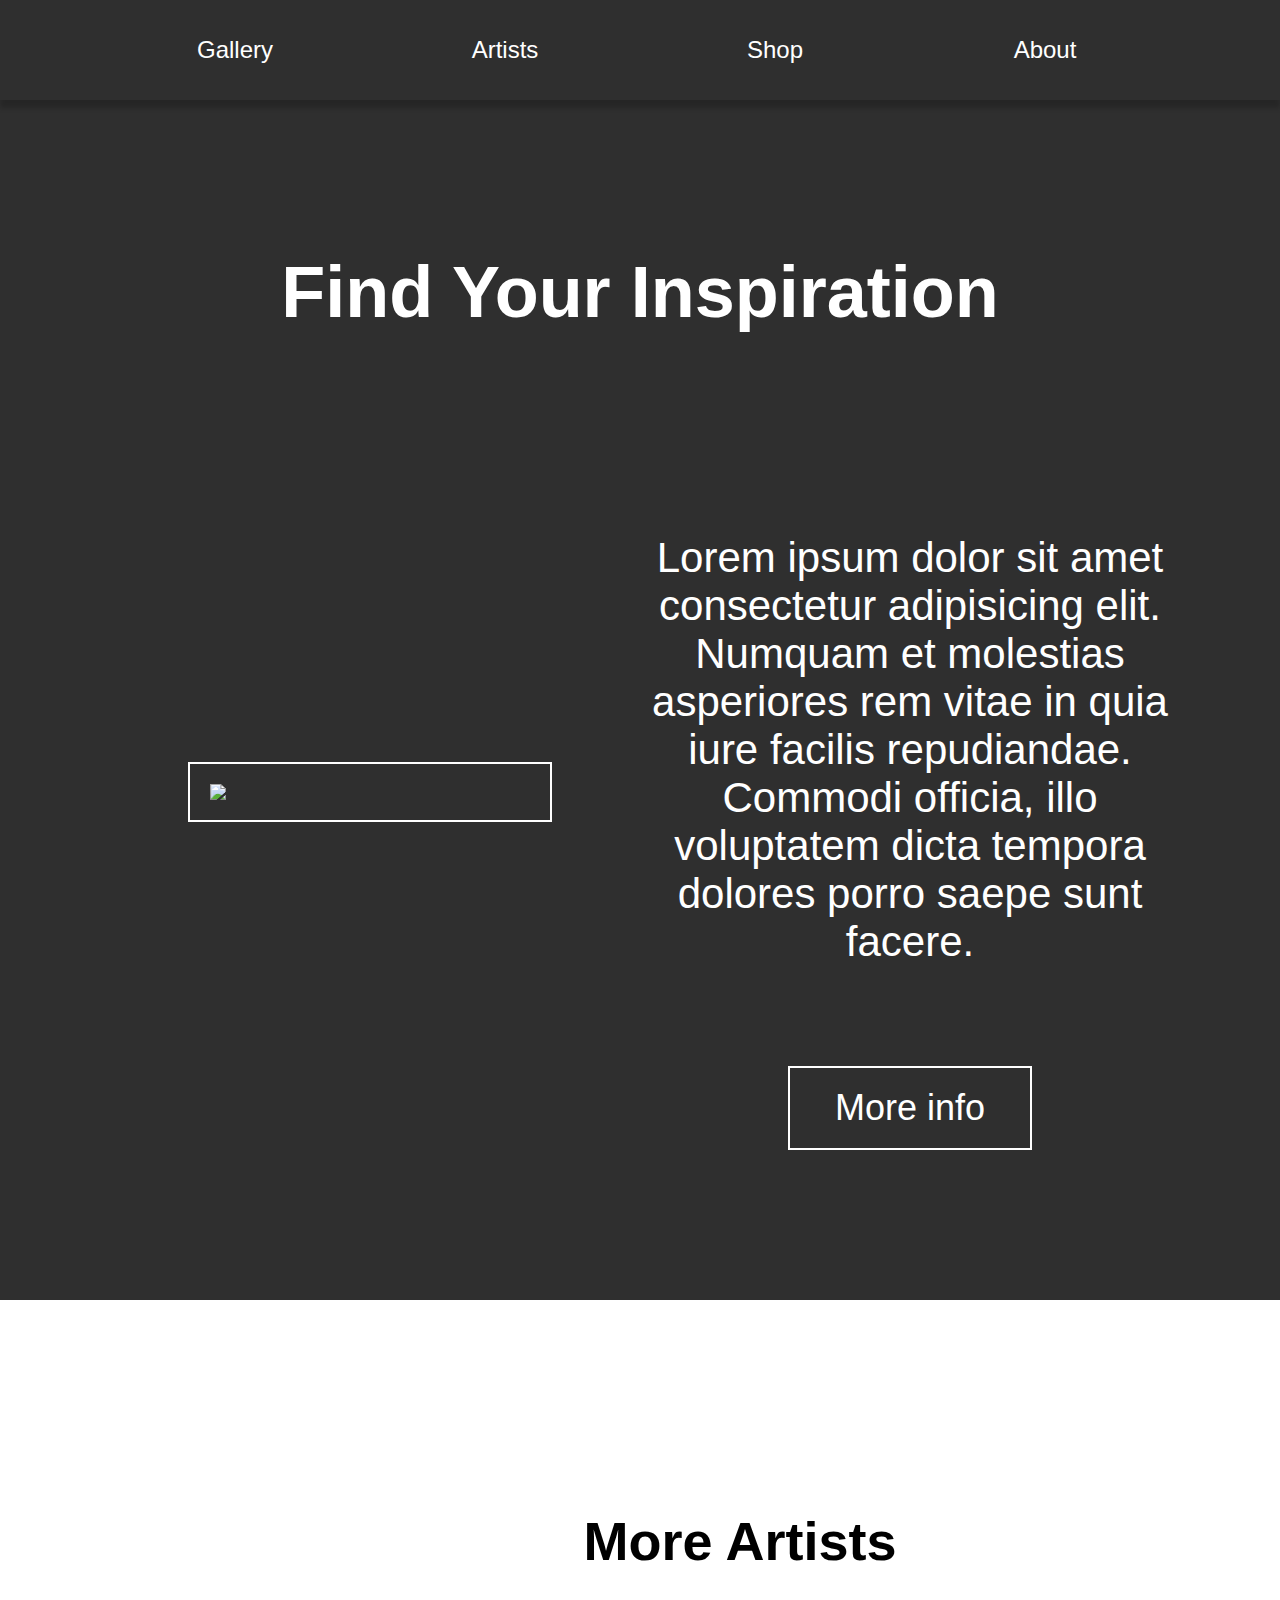
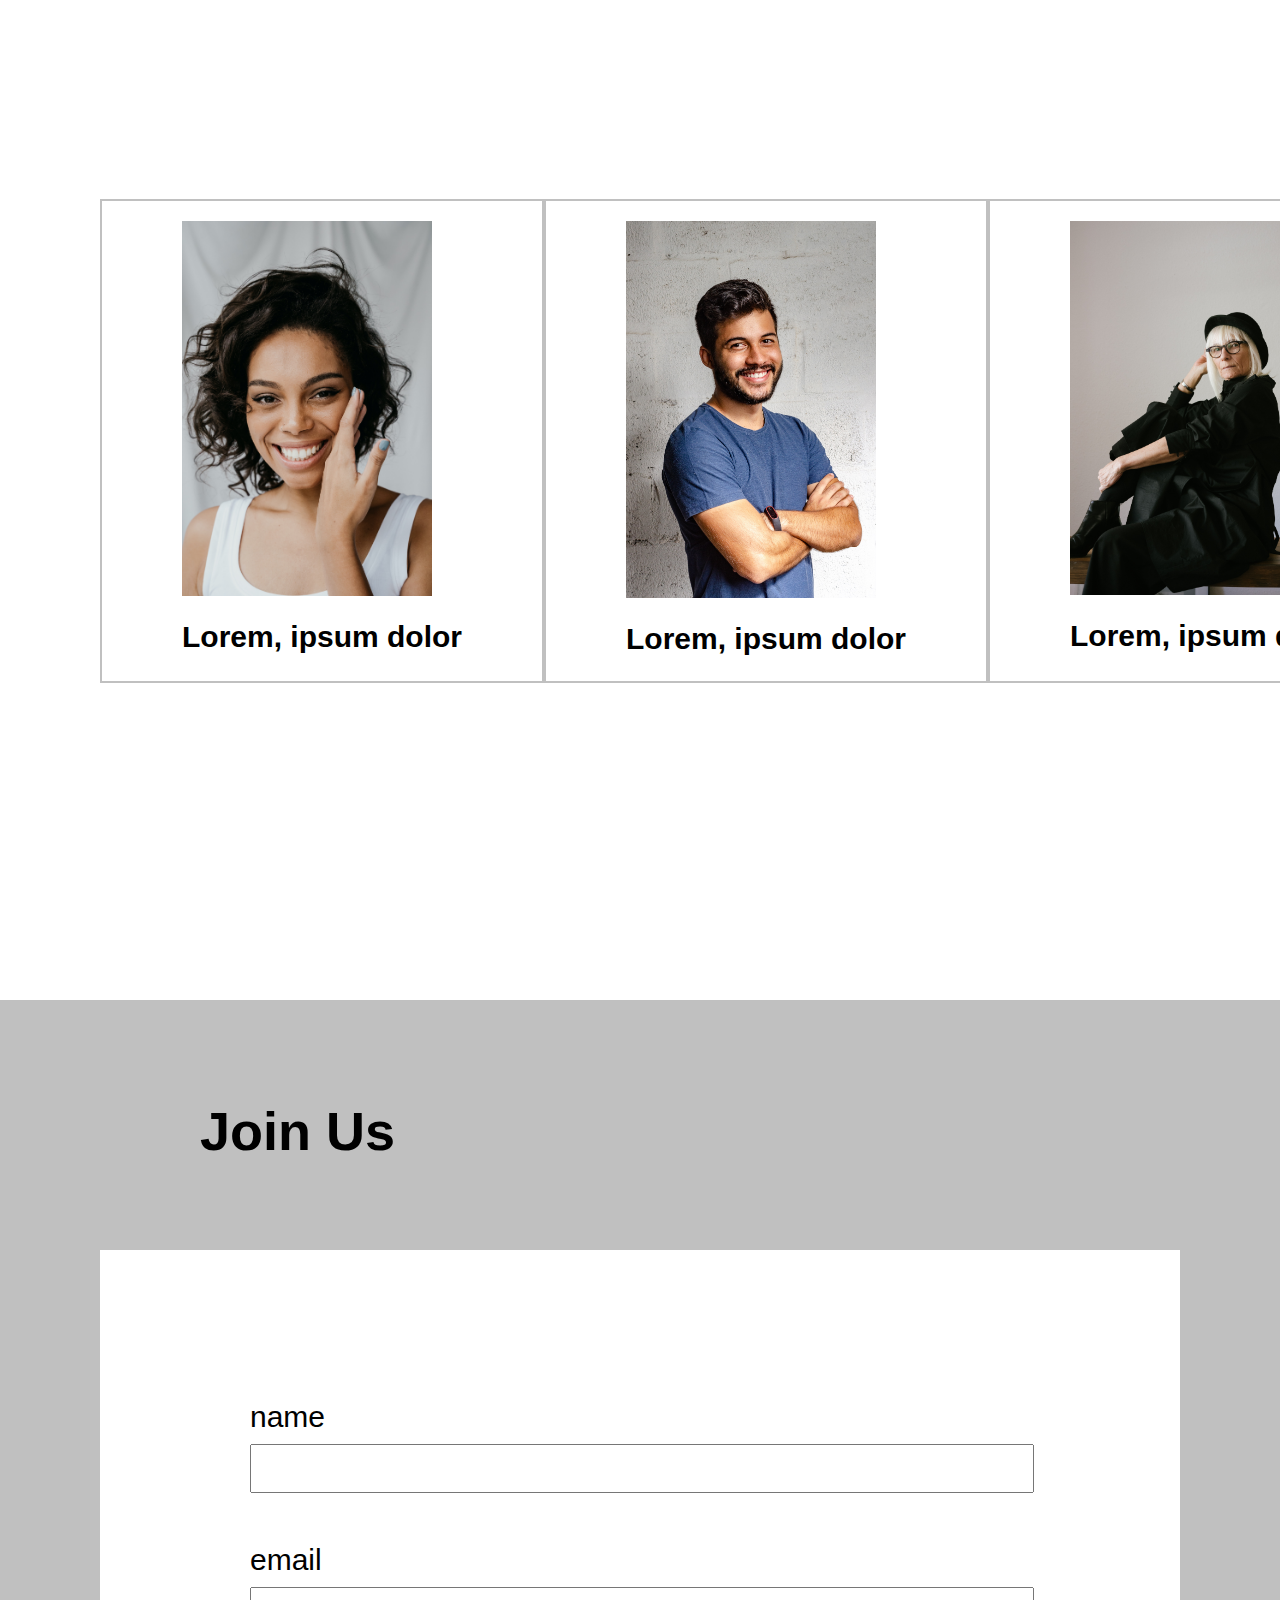
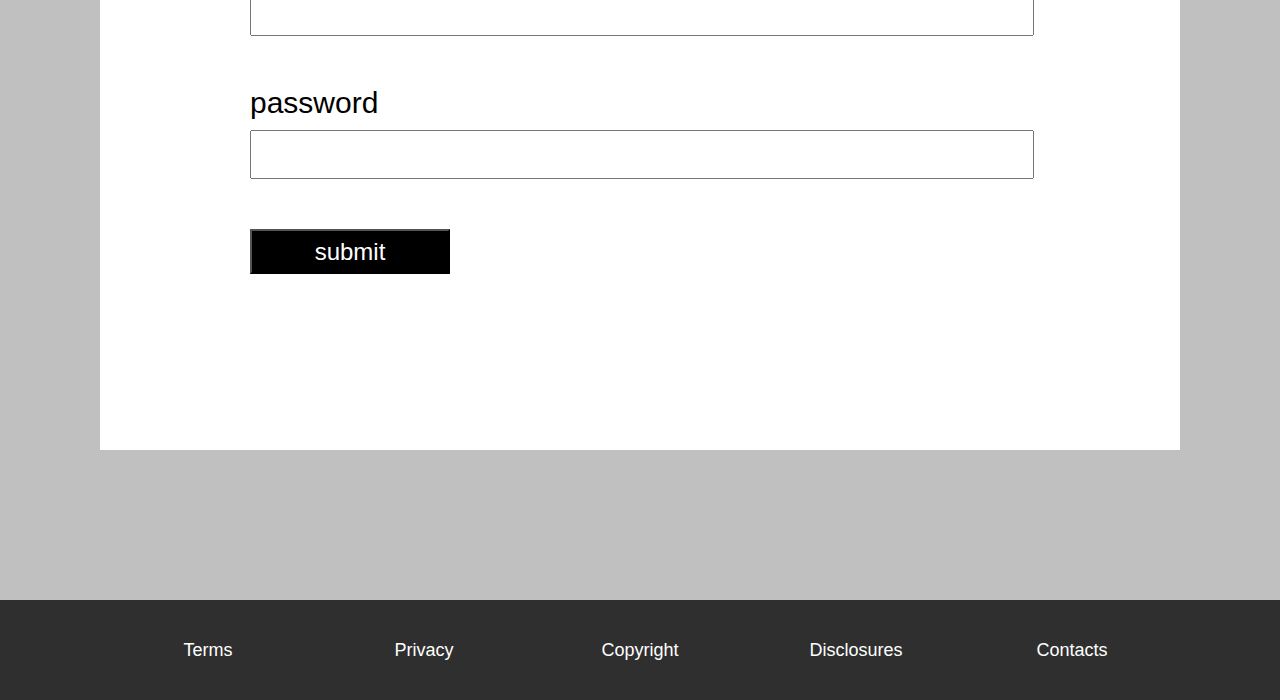
==== commit 142947a8: "111" ====
--- a/index.html
+++ b/index.html
@@ -89,7 +89,7 @@
                     <li><p>name</p><input type="text"></li>
                     <li><p>email</p><input type="email"></li>
                     <li><p>password</p><input type="password"></li>
-                    <li><input type="submit"></li>
+                    <li><input type="submit" value="submit"></li>
                 </ul>
             </div>
         </div>
--- a/style.css
+++ b/style.css
@@ -272,6 +272,12 @@
     font-size: 24px;
 }
 
+.join_input ul li input[type=submit] {
+    background: black;
+    color: white;
+    width: 200px;
+}
+
 footer {
     width: 100%;
     height : 100px;
@@ -360,6 +366,19 @@
         margin: 100px 0;
     }
 
+    .join {
+        text-align: center;
+    }
+
+    .join_title {
+        display: block;
+        padding: 0;
+    }
+
+    .join_input ul li input[type=submit] {
+        width: 75%;
+    }
+
     footer {
         width: 100%;
         height : 100px;
